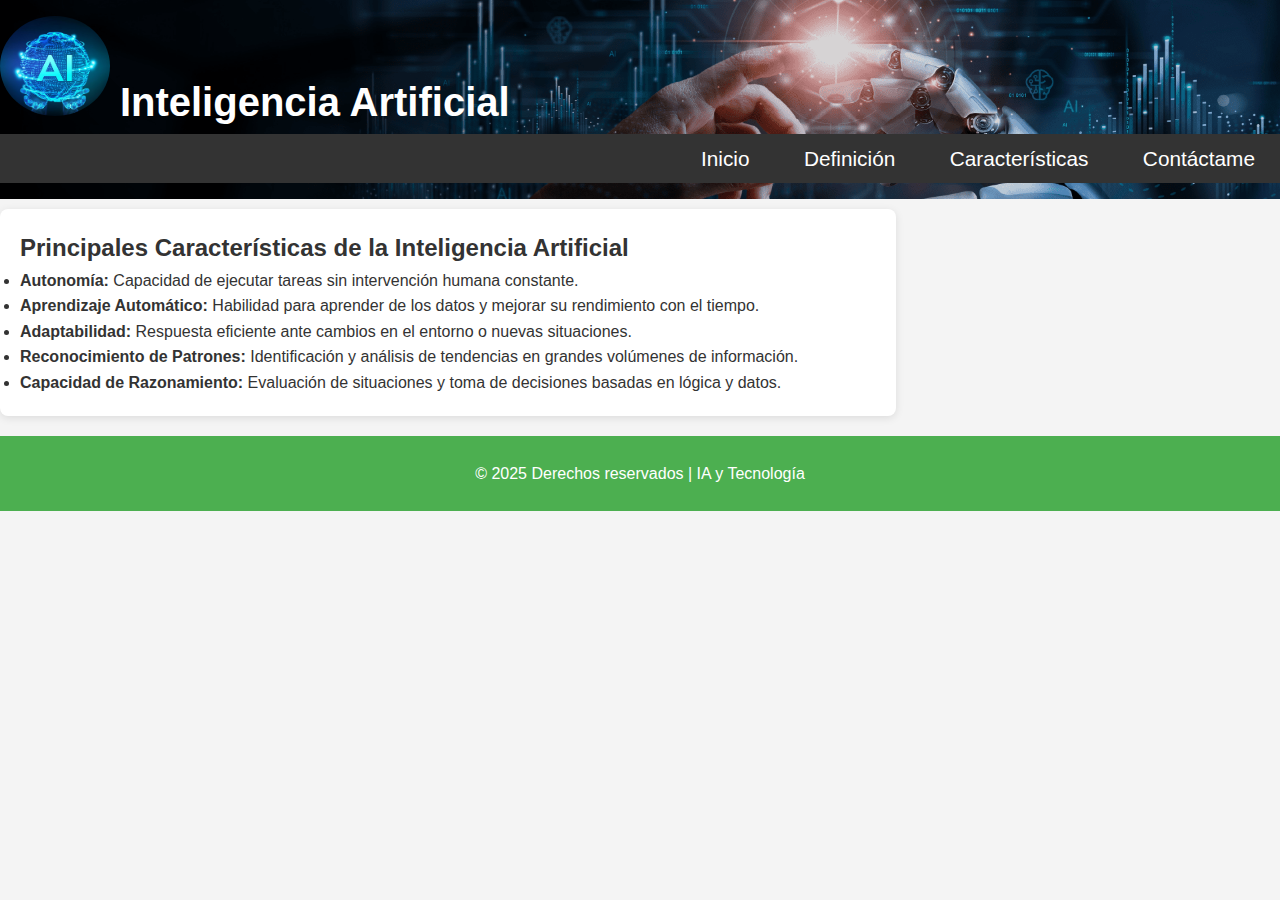
==== caracteristicas.html @ 5cef9772 "ultimos arreglos" ====
<!DOCTYPE html>
<html lang="en">
<head>
    <meta charset="UTF-8">
    <meta name="viewport" content="width=device-width, initial-scale=1.0">
    <title>Características de la IA</title>
    <link rel="stylesheet" href="css/style.css">
</head>
<body>
    <header>
        <div id="titulo">
            <img src="img/Logo.jpg" alt="Logo IA" id="logo">
            <h1>Inteligencia Artificial</h1>
        </div>
        <nav>
            <ul>
                <li><a href="index.html">Inicio</a></li>
                <li><a href="definicion.html">Definición</a></li>
                <li><a href="caracteristicas.html">Características</a></li>
                <li><a href="contacto.html">Contáctame</a></li>
            </ul>
        </nav>
    </header>

    <main>
        <section>
            <h2>Principales Características de la Inteligencia Artificial</h2>
            <ul>
                <li><strong>Autonomía:</strong> Capacidad de ejecutar tareas sin intervención humana constante.</li>
                <li><strong>Aprendizaje Automático:</strong> Habilidad para aprender de los datos y mejorar su rendimiento con el tiempo.</li>
                <li><strong>Adaptabilidad:</strong> Respuesta eficiente ante cambios en el entorno o nuevas situaciones.</li>
                <li><strong>Reconocimiento de Patrones:</strong> Identificación y análisis de tendencias en grandes volúmenes de información.</li>
                <li><strong>Capacidad de Razonamiento:</strong> Evaluación de situaciones y toma de decisiones basadas en lógica y datos.</li>
            </ul>
        </section>
    </main>

    <footer>
        <p>&copy; 2025 Derechos reservados | IA y Tecnología</p>
    </footer>
</body>
</html>
---- css/style.css ----
/* Reset básico */
* {
    margin: 0;
    padding: 0;
    box-sizing: border-box;
}

body {
    position: relative;
    background-color: #f4f4f4;
    font-family: 'Trebuchet MS', Arial, sans-serif;
    color: #333;
    line-height: 1.6;
}

header {
    background: url(/img/Banner.png);
    background-size: cover;
    background-position: center;
    text-align: center;
    padding: 1rem 0;
}

header h1 {
    font-family: 'Segoe UI', Tahoma, Geneva, Verdana, sans-serif;
    font-size: 2.5em;
    font-weight: bold;
    color: #fff;
}

#titulo {
    display: flex;
    align-items: baseline;
    justify-content: baseline;
}

#logo {
    height: 100px;
    border-radius: 50%;
    margin-right: 10px;
}

nav {
    background-color: #333;
    text-align: right;
    padding: 0.5rem 0;
}

nav ul {
    list-style: none;
}

nav li {
    display: inline;
    margin: 0 15px;
}

nav a {
    font-family: 'Segoe UI', Tahoma, Geneva, Verdana, sans-serif;
    font-size: 1.3em;
    color: #fff;
    text-decoration: none;
    padding: 5px 10px;
    transition: color 0.3s, border-bottom 0.3s;
}

nav a:hover {
    color: #4CAF50;
    border-bottom: 2px solid #4CAF50;
}

img {
    height: 200px;
    max-width: 100%;
    border-radius: 8px;
}

article {
    display: flex;
    flex-wrap: wrap;
    justify-content: space-between;
    padding: 20px;
}

section {
    background: #fff;
    padding: 20px;
    margin: 10px 0;
    border-radius: 8px;
    width: 70%;
    box-shadow: 0 2px 8px rgba(0, 0, 0, 0.1);
}

aside {
    background: #e8f5e9;
    padding: 20px;
    font-style: italic;
    width: 25%;
    border: 1px solid #ccc;
    border-radius: 8px;
    box-shadow: 0 2px 8px rgba(0, 0, 0, 0.1);
}

footer {
    background-color: #4CAF50;
    color: white;
    text-align: center;
    padding: 20px 0;
    margin-top: 20px;
}

footer p {
    margin: 5px 0;
}

@media (max-width: 768px) {
    article {
        flex-direction: column;
        align-items: center;
    }

    section, aside {
        width: 90%;
    }
}
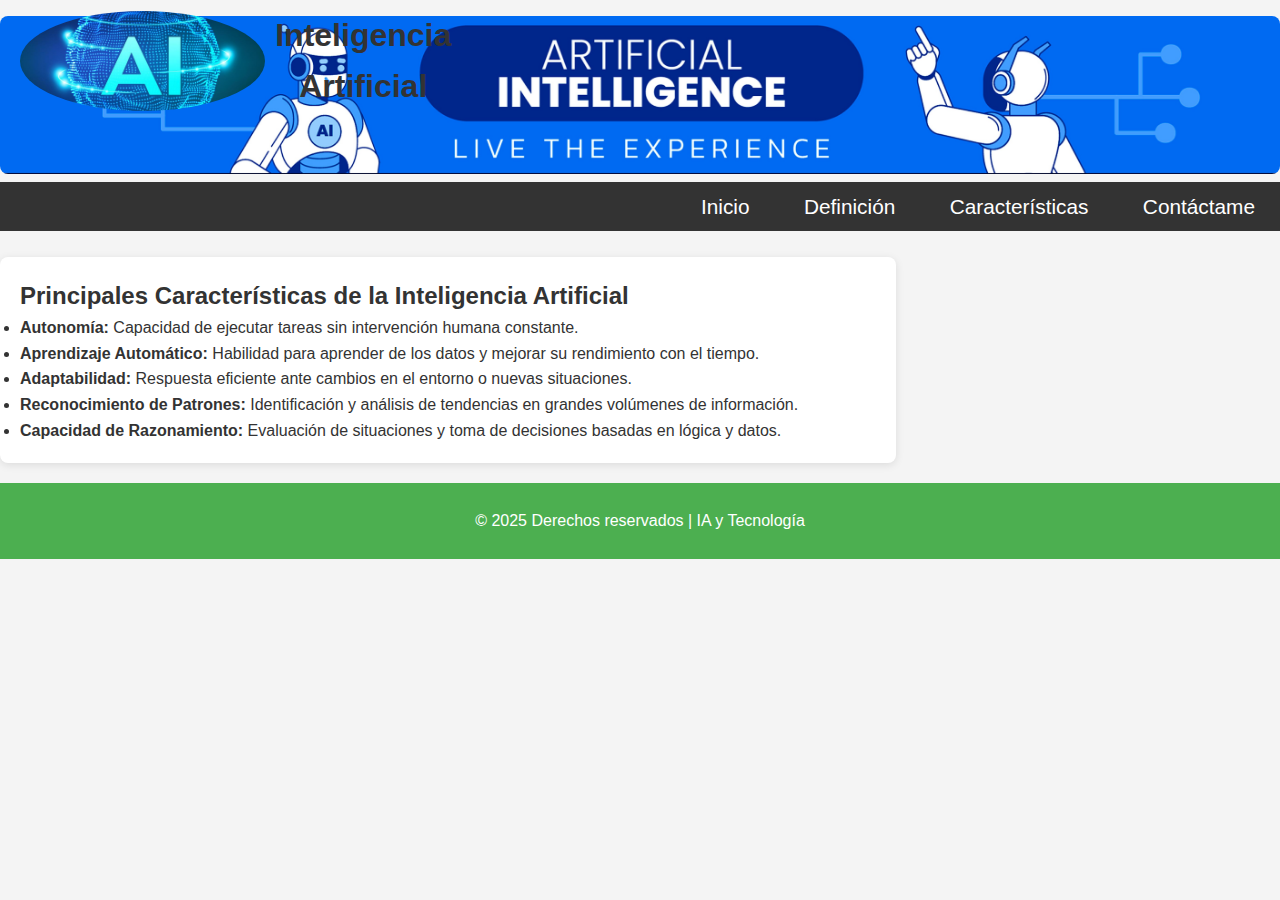
==== commit dbd86bbe: "haciendo ajustes en cuanto al banner" ====
--- a/caracteristicas.html
+++ b/caracteristicas.html
@@ -8,6 +8,7 @@
 </head>
 <body>
     <header>
+        <img src="img/banner3.jpg" alt="encabezado">
         <div id="titulo">
             <img src="img/Logo.jpg" alt="Logo IA" id="logo">
             <h1>Inteligencia Artificial</h1>
--- a/css/style.css
+++ b/css/style.css
@@ -14,28 +14,30 @@
 }
 
 header {
-    background: url(/img/Banner.png);
-    background-size: cover;
-    background-position: center;
+    position: relative;
     text-align: center;
     padding: 1rem 0;
 }
 
-header h1 {
-    font-family: 'Segoe UI', Tahoma, Geneva, Verdana, sans-serif;
-    font-size: 2.5em;
-    font-weight: bold;
-    color: #fff;
+header img {
+    width: 100%;
+    height: auto;
+    object-fit: cover; 
+    max-height: 250px; 
 }
 
 #titulo {
+    position: absolute;
+    top: 10px;
+    left: 10px;
     display: flex;
-    align-items: baseline;
-    justify-content: baseline;
+    align-items: center;
+    justify-content: flex-start;
+    padding-left: 10px;
 }
 
 #logo {
-    height: 100px;
+    height: 100px; 
     border-radius: 50%;
     margin-right: 10px;
 }
@@ -122,4 +124,16 @@
     section, aside {
         width: 90%;
     }
+
+    header img {
+        max-height: 200px; /* Ajusta la altura máxima para pantallas más pequeñas */
+    }
+
+    #titulo {
+        top: 5px;
+    }
+
+    #logo {
+        height: 60px; /* Reduce el tamaño del logo en pantallas pequeñas */
+    }
 }
